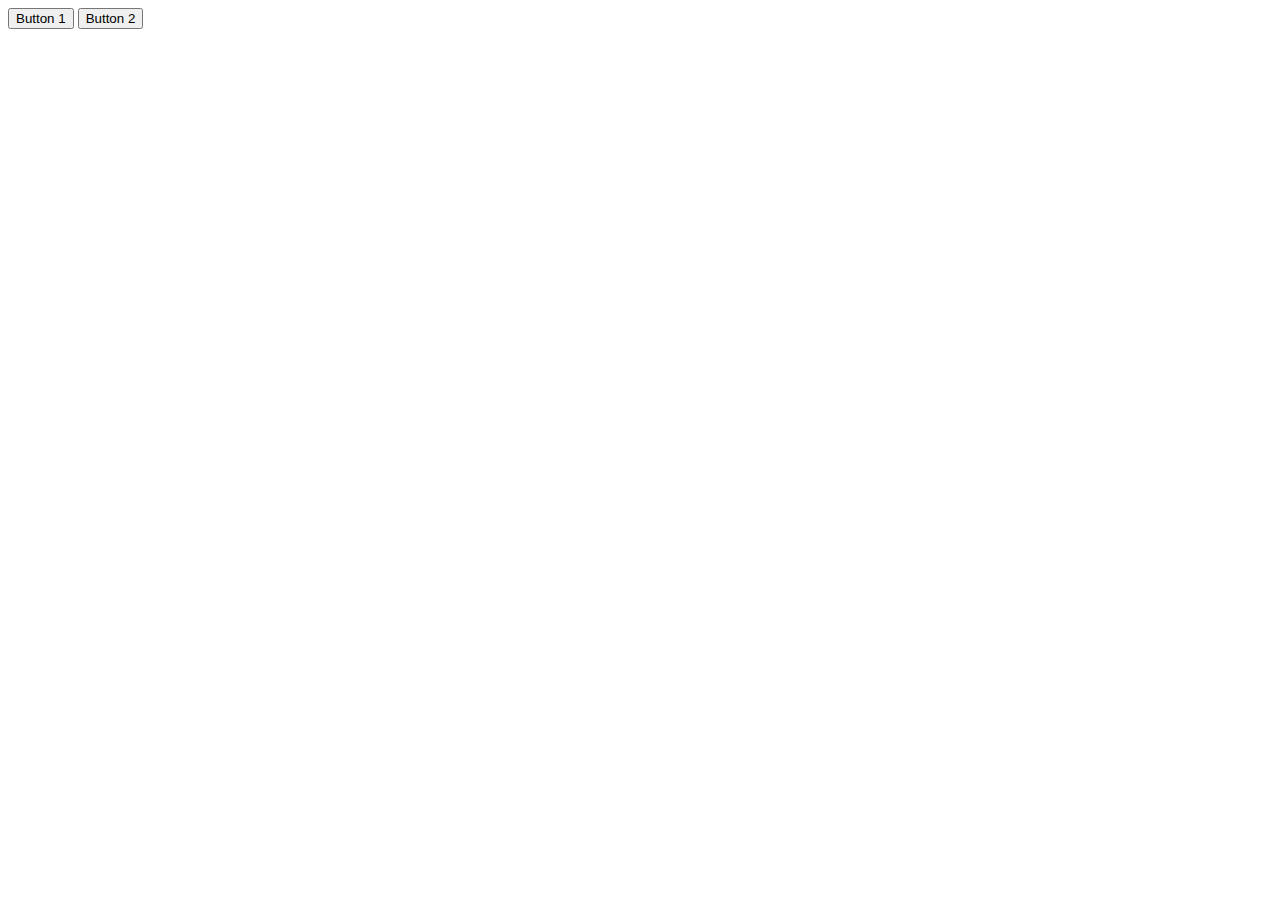
==== index.html @ 6a8d8897 "Created index.html with two buttons and separated CSS and JavaScript into their own files" ====
<!DOCTYPE html>
<html>
    <head>
        <link rel="stylesheet" type="text/css" href="styles.css">
    </head>
    <body>
        <button id="button1">Button 1</button>
        <button id="button2">Button 2</button>

        <script src="script.js"></script>
    </body>
</html>
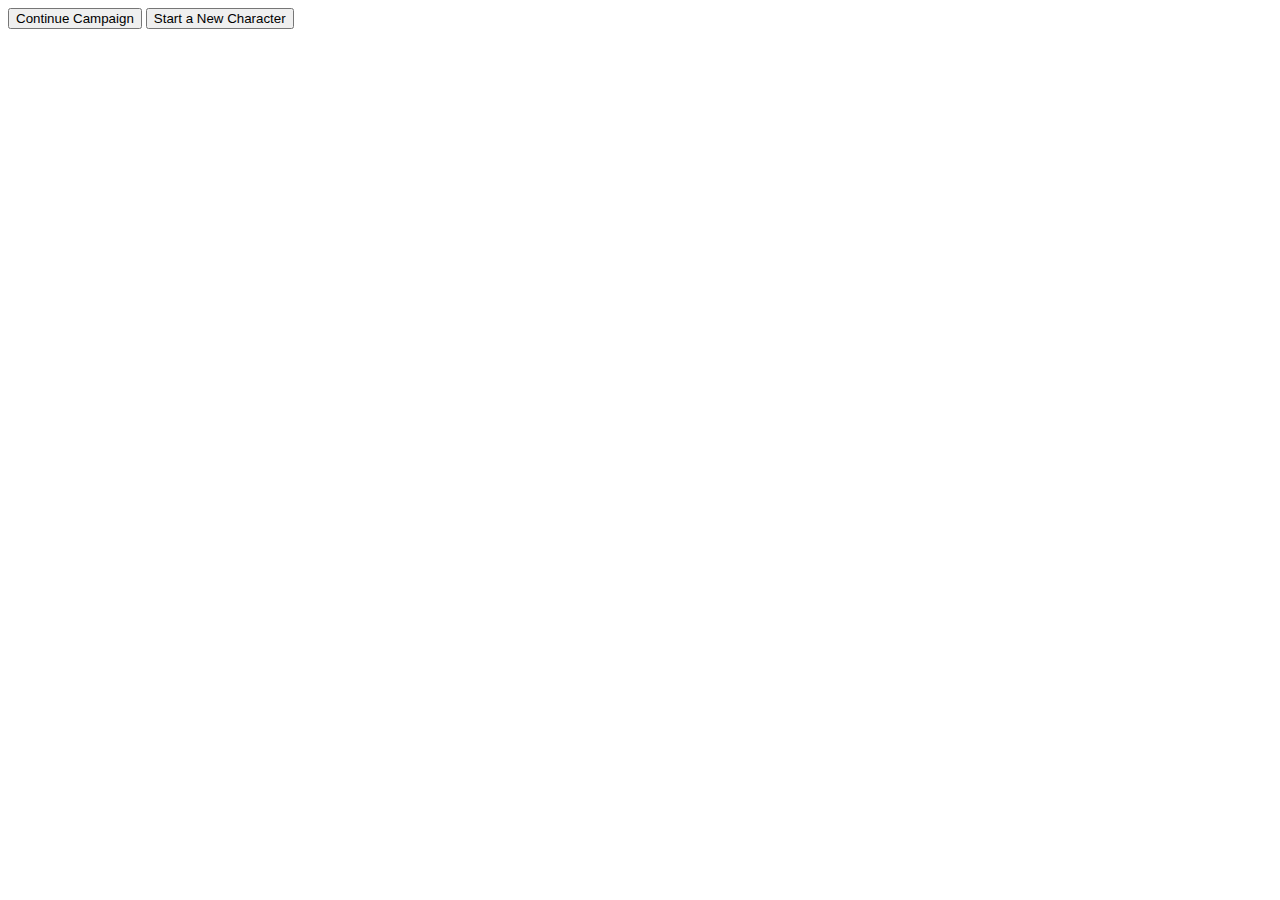
==== commit 859d7673: "Refactored file and variable names for clarity" ====
--- a/index.html
+++ b/index.html
@@ -4,8 +4,8 @@
         <link rel="stylesheet" type="text/css" href="styles.css">
     </head>
     <body>
-        <button id="button1">Button 1</button>
-        <button id="button2">Button 2</button>
+        <button id="continue-campaign-button">Continue Campaign</button>
+        <button id="start-a-new-character-button">Start a New Character</button>
 
         <script src="script.js"></script>
     </body>
